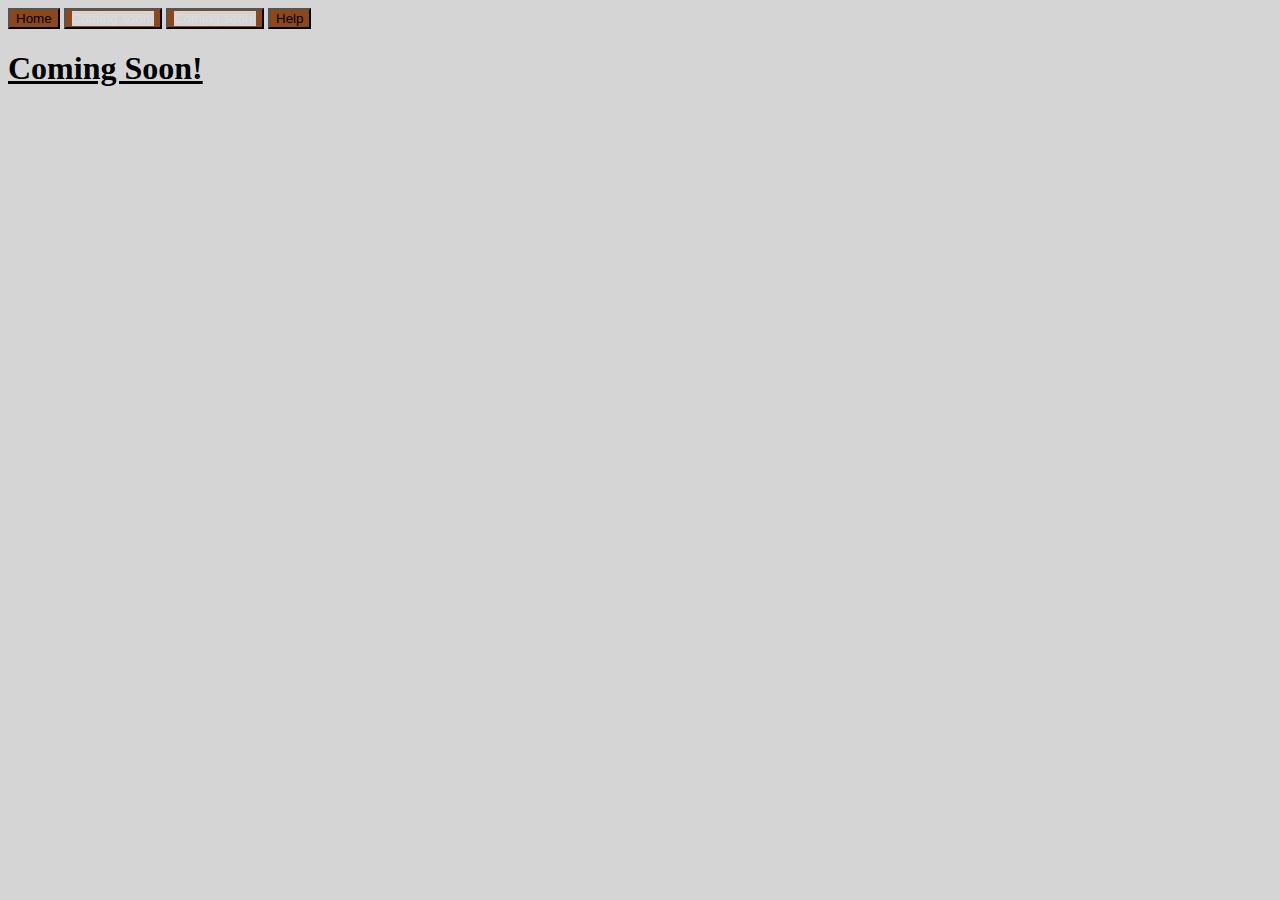
==== index.html @ 3ff90c72 "Fixed last commit" ====
<html>
	<head>
		<link rel="stylesheet" type="text/css" href="CSS/index.css">
	</head>
	<body>
		<div class="header"
				<nav>
					<a href="index.php"><button type="button">Home</button></a>
					<!--First Case (unnamed)-->
					<button type="button"><span class="comingsoon">Coming soon!</span></button>
					<!--Second Case (unnamed)-->
					<button type="button"><span class="comingsoon">Coming soon!</span></button>
					<a href="help.php"><button type="button">Help</button></a>
				</nav>
			</div>
		<h1>Coming Soon!</h1>
	</body>
</html>
---- CSS/index.css ----
h1
{
	text-decoration: underline;
}
/* Common Header */
*
{
	background-color: #d5d5d5;
}
.header button
{
	background-color:#8C481B;
	text-align:center;
}
button .comingsoon
{
	color:#dddddd;
}
button
{
	display:inline-block;
}
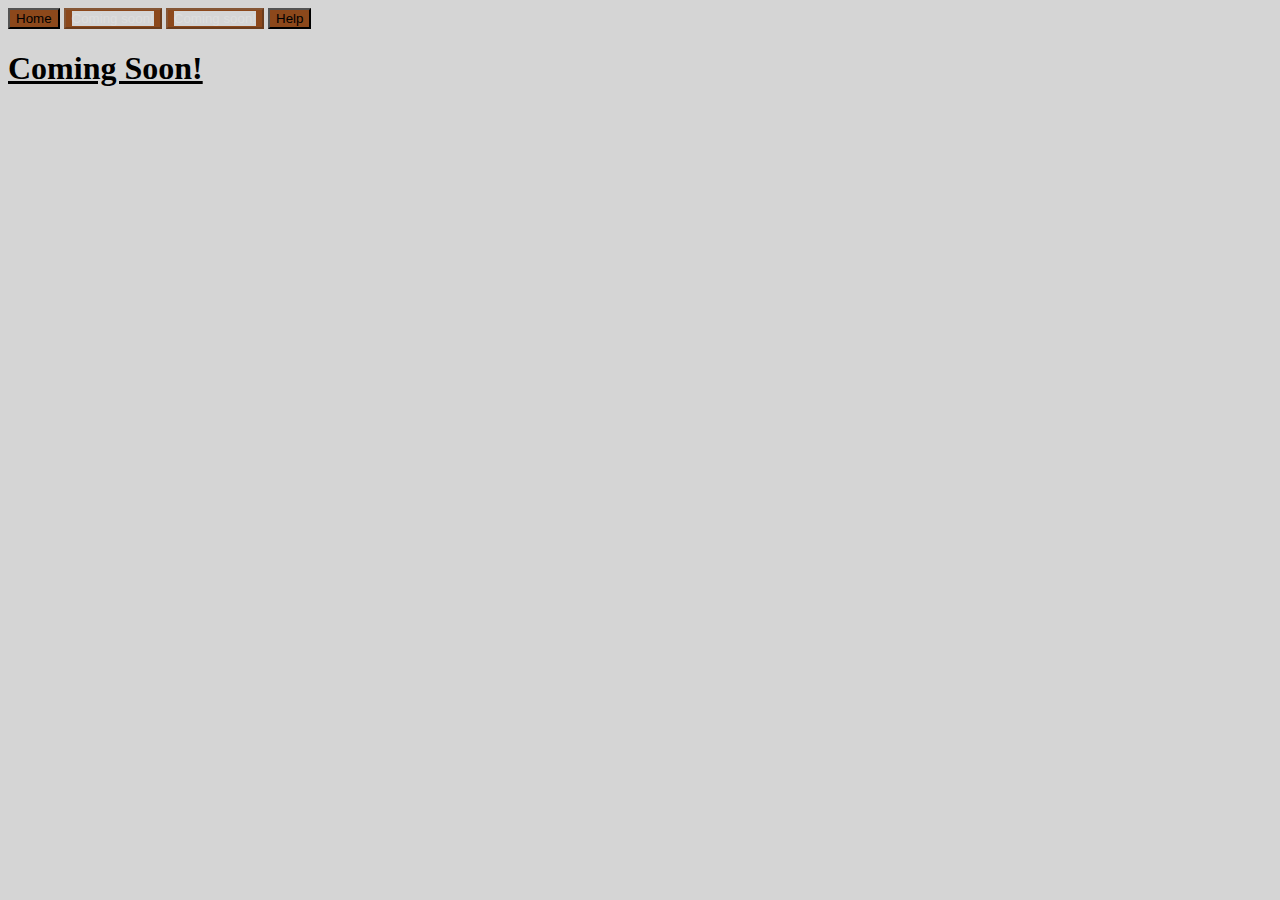
==== commit 5bdcb060: "Fixed initial bugs" ====
--- a/index.html
+++ b/index.html
@@ -3,16 +3,18 @@
 		<link rel="stylesheet" type="text/css" href="CSS/index.css">
 	</head>
 	<body>
-		<div class="header"
-				<nav>
-					<a href="index.php"><button type="button">Home</button></a>
-					<!--First Case (unnamed)-->
-					<button type="button"><span class="comingsoon">Coming soon!</span></button>
-					<!--Second Case (unnamed)-->
-					<button type="button"><span class="comingsoon">Coming soon!</span></button>
-					<a href="help.php"><button type="button">Help</button></a>
-				</nav>
-			</div>
+		<!-- Start Header -->
+		<div class="header">
+			<nav>
+				<a href="index.html"><button type="button">Home</button></a>
+				<!--First Case (unnamed)-->
+				<button type="button" disabled><span class="comingsoon">Coming soon!</span></button>
+				<!--Second Case (unnamed)-->
+				<button type="button" disabled><span class="comingsoon">Coming soon!</span></button>
+				<a href="help.html"><button type="button">Help</button></a>
+			</nav>
+		</div>
+		<!-- End Header -->
 		<h1>Coming Soon!</h1>
 	</body>
 </html>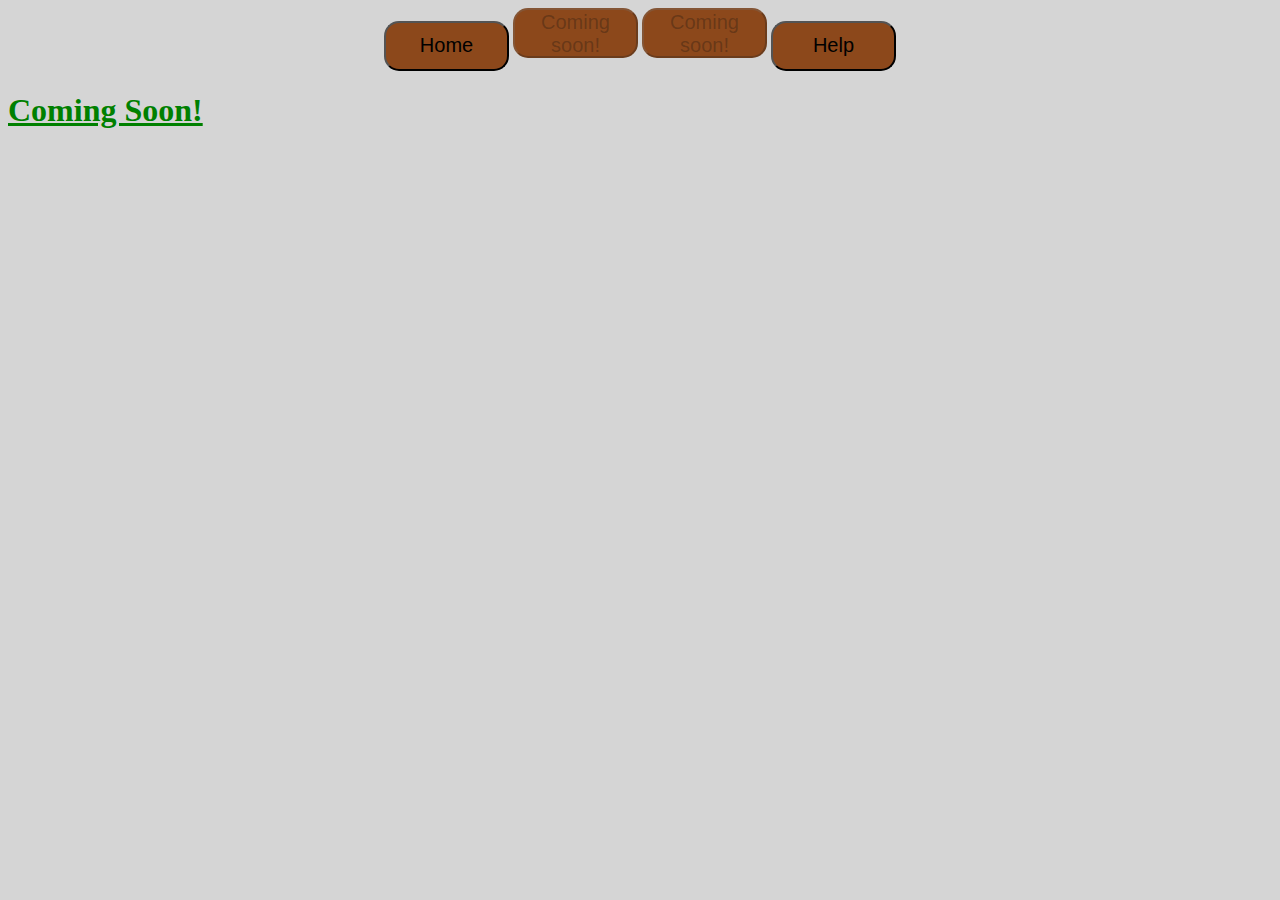
==== commit 1cdc466f: "testing changes (turned coming soon green)" ====
--- a/index.html
+++ b/index.html
@@ -15,6 +15,6 @@
 			</nav>
 		</div>
 		<!-- End Header -->
-		<h1>Coming Soon!</h1>
+		<h1 style="color:green;">Coming Soon!</h1>
 	</body>
 </html>--- a/CSS/index.css
+++ b/CSS/index.css
@@ -3,7 +3,7 @@
 	text-decoration: underline;
 }
 /* Common Header */
-*
+body
 {
 	background-color: #d5d5d5;
 }
@@ -12,11 +12,20 @@
 	background-color:#8C481B;
 	text-align:center;
 }
-button .comingsoon
-{
-	color:#dddddd;
-}
 button
 {
 	display:inline-block;
+	border-radius:15px;
+	height:50px;
+	width:125px;
+	font-size:20px;
+}
+button span .comingsoon
+{
+	color:#eeeeee;
+	font-size:10px!important;
+}
+nav
+{
+	text-align:center;
 }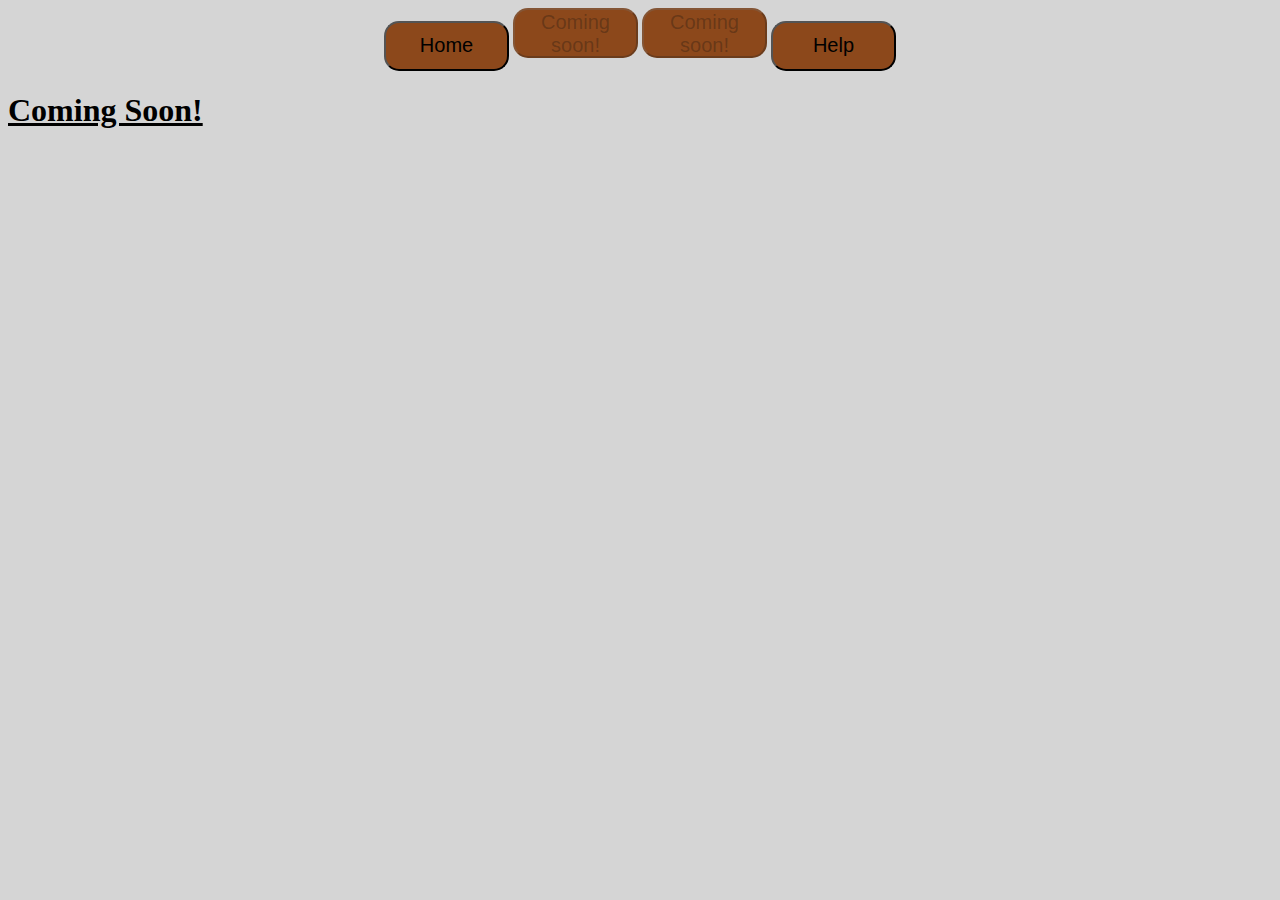
==== commit 1c488cb0: "undo" ====
--- a/index.html
+++ b/index.html
@@ -15,6 +15,6 @@
 			</nav>
 		</div>
 		<!-- End Header -->
-		<h1 style="color:green;">Coming Soon!</h1>
+		<h1>Coming Soon!</h1>
 	</body>
 </html>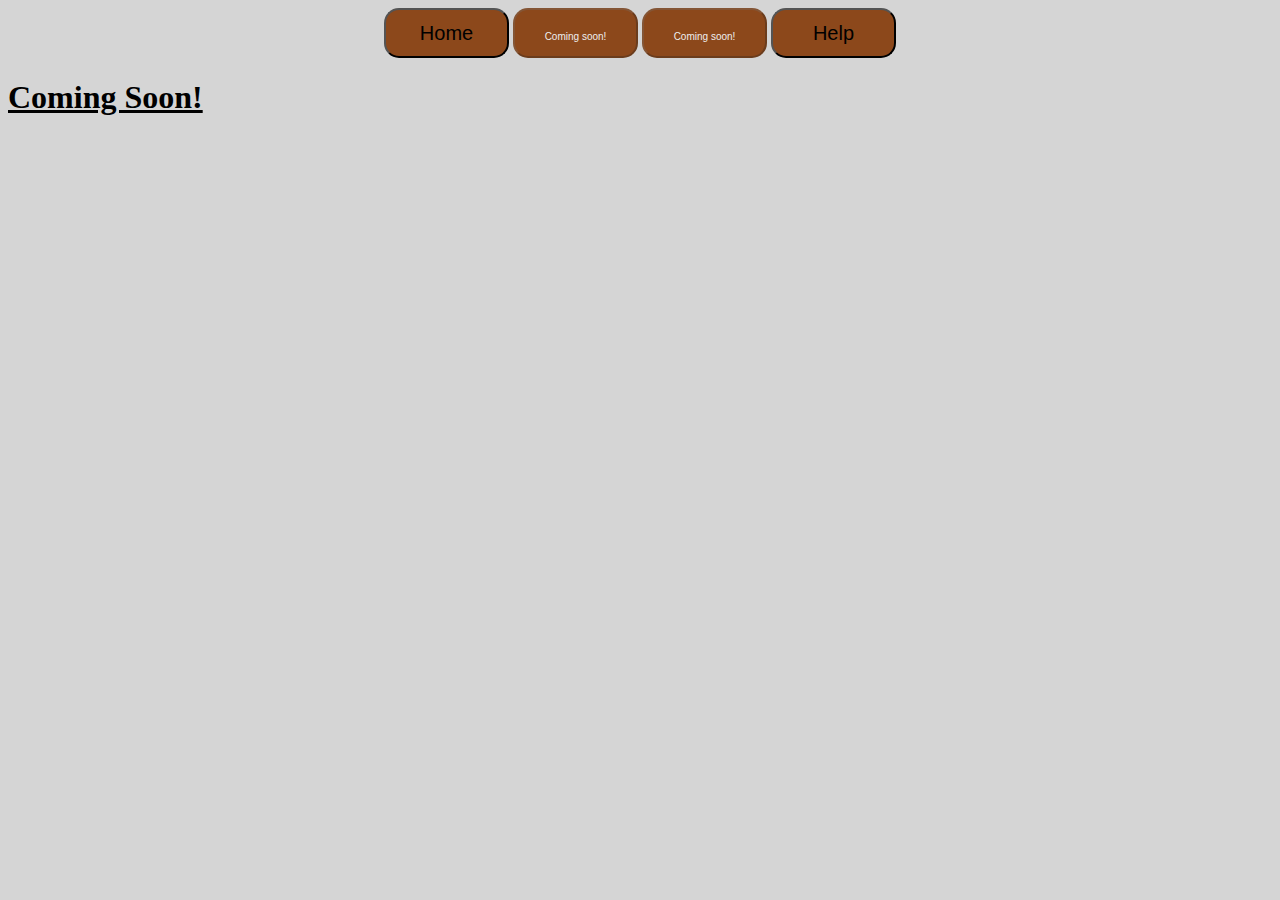
==== commit fd56429b: "Fixed last commit" ====
--- a/index.html
+++ b/index.html
@@ -1,3 +1,4 @@
+<!DOCTYPE html>
 <html>
 	<head>
 		<link rel="stylesheet" type="text/css" href="CSS/index.css">
--- a/CSS/index.css
+++ b/CSS/index.css
@@ -20,7 +20,7 @@
 	width:125px;
 	font-size:20px;
 }
-button span .comingsoon
+button span.comingsoon
 {
 	color:#eeeeee;
 	font-size:10px!important;
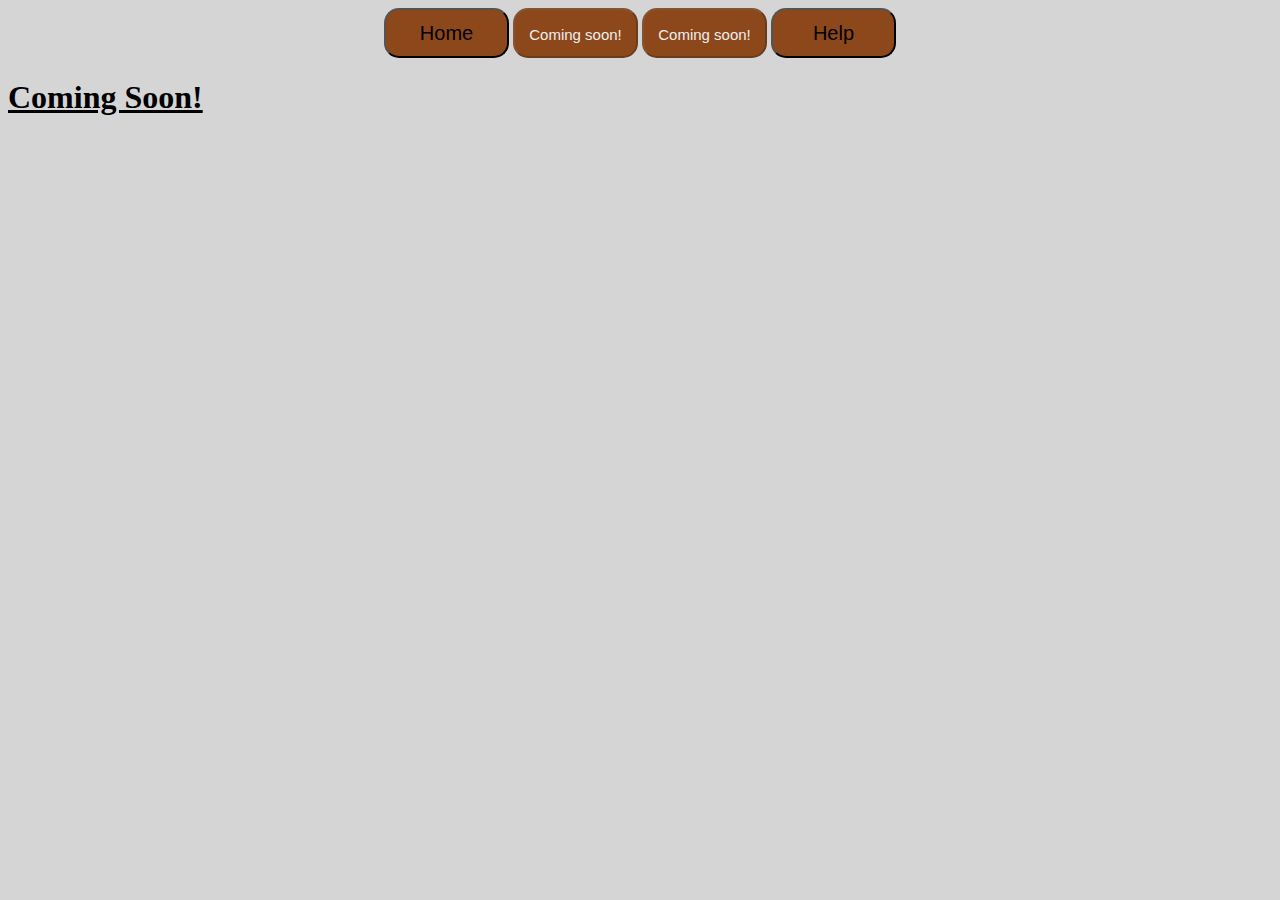
==== commit 6b37657c: "Fixed text size and added meta charset" ====
--- a/index.html
+++ b/index.html
@@ -2,6 +2,7 @@
 <html>
 	<head>
 		<link rel="stylesheet" type="text/css" href="CSS/index.css">
+		<meta charset="UTF-8">
 	</head>
 	<body>
 		<!-- Start Header -->
--- a/CSS/index.css
+++ b/CSS/index.css
@@ -23,7 +23,7 @@
 button span.comingsoon
 {
 	color:#eeeeee;
-	font-size:10px!important;
+	font-size:15px!important;
 }
 nav
 {
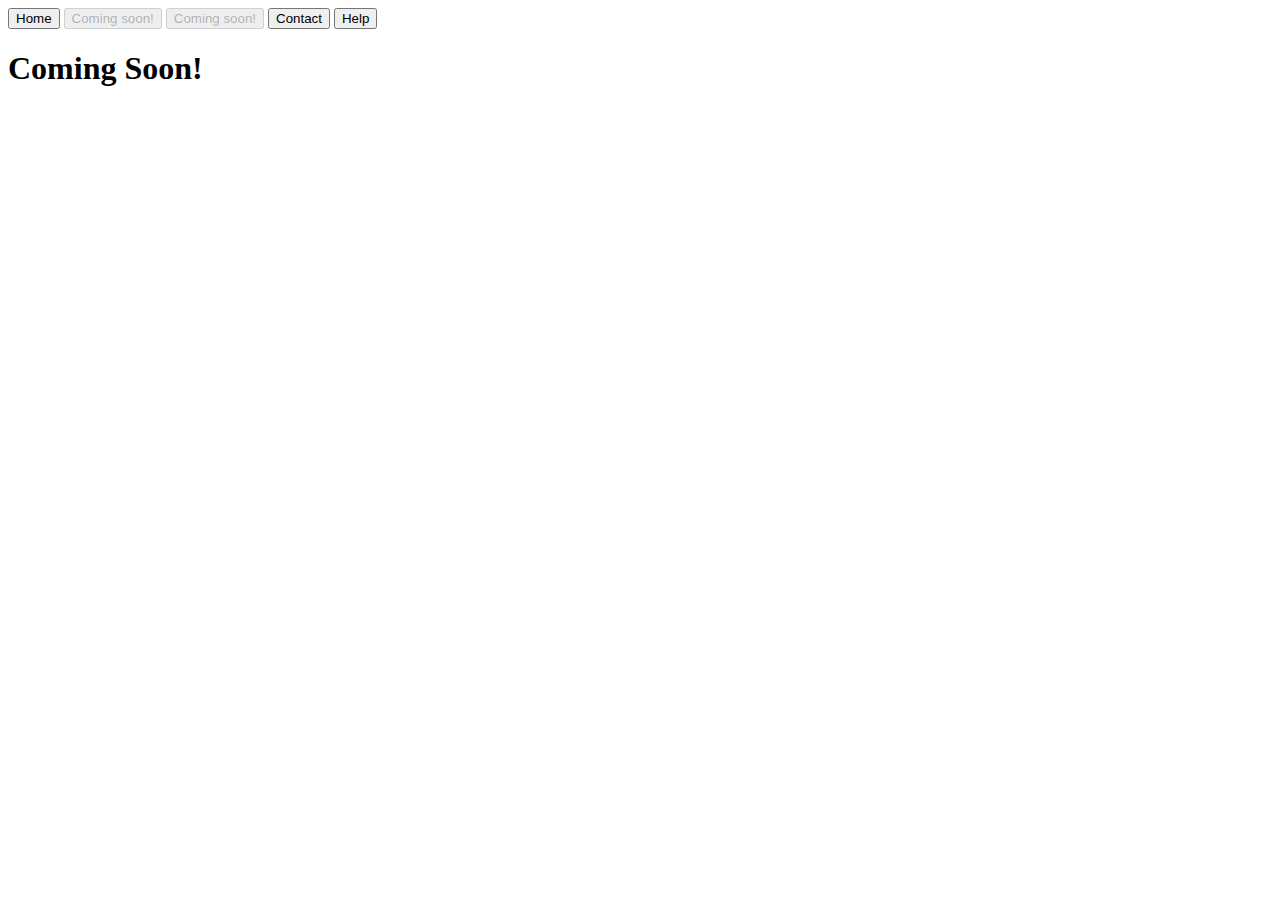
==== commit 923ea981: "Initialized contact page, verified with MyWot" ====
--- a/index.html
+++ b/index.html
@@ -1,8 +1,11 @@
 <!DOCTYPE html>
 <html>
 	<head>
-		<link rel="stylesheet" type="text/css" href="CSS/index.css">
+		<link rel="stylesheet" type="style/css" href="CSS/index.css">
+		<link rel="stylesheet" type="style/css" href="CSS/common.css">
+		<title>AceAttorneyMaster111 Fanfiction</title>
 		<meta charset="UTF-8">
+		<meta name="wot-verification" content="d3a17b9c0f51ddf4c60f"> 
 	</head>
 	<body>
 		<!-- Start Header -->
@@ -13,6 +16,7 @@
 				<button type="button" disabled><span class="comingsoon">Coming soon!</span></button>
 				<!--Second Case (unnamed)-->
 				<button type="button" disabled><span class="comingsoon">Coming soon!</span></button>
+				<a href="contact.html"><button type="button">Contact</button></a>
 				<a href="help.html"><button type="button">Help</button></a>
 			</nav>
 		</div>
--- a/CSS/index.css
+++ b/CSS/index.css
@@ -16,8 +16,8 @@
 {
 	display:inline-block;
 	border-radius:15px;
-	height:50px;
-	width:125px;
+	height:37.5px;
+	width:150px;
 	font-size:20px;
 }
 button span.comingsoon
@@ -28,4 +28,5 @@
 nav
 {
 	text-align:center;
-}+}
+/* End Common Header */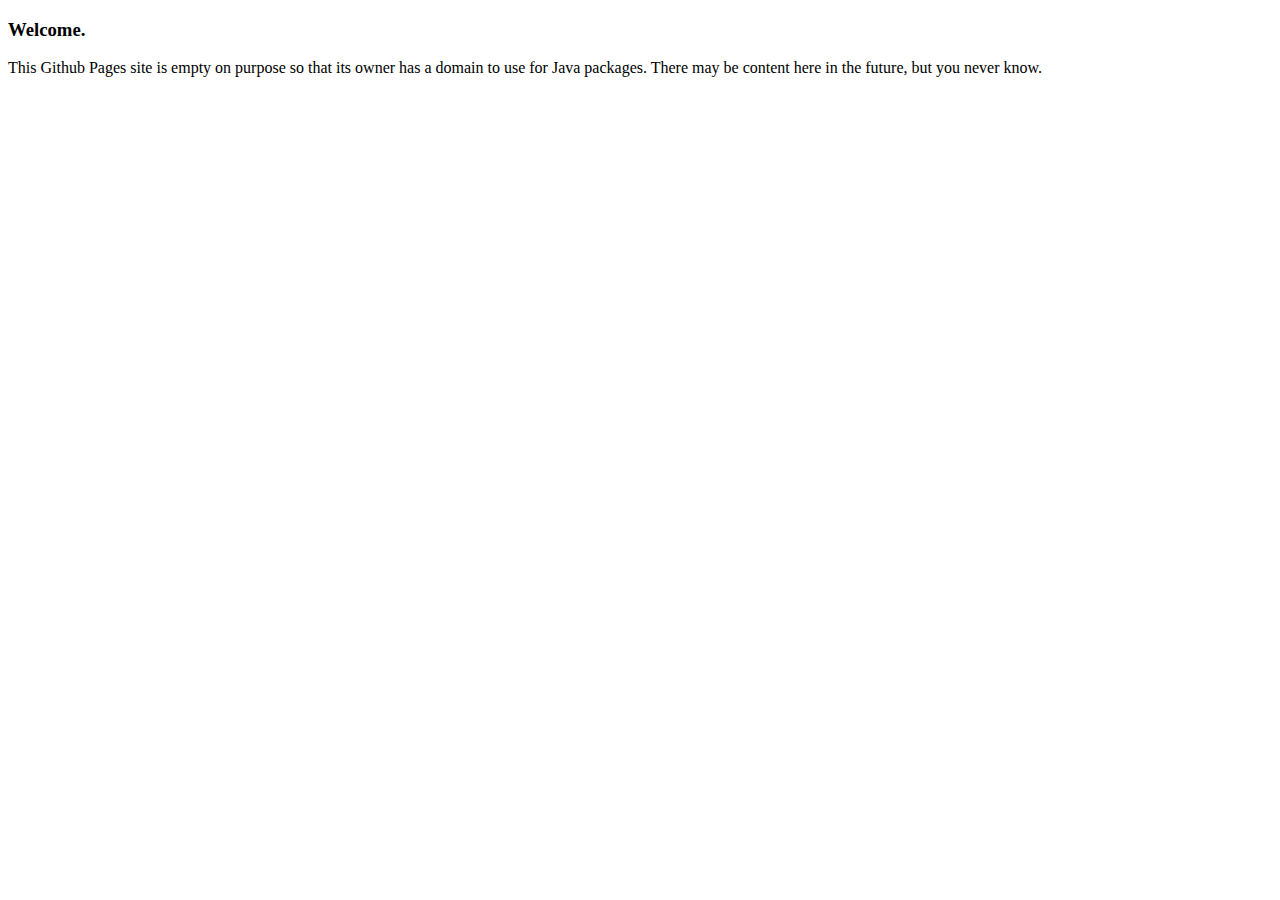
==== commit 1541e9af: "Complete change in scope" ====
--- a/index.html
+++ b/index.html
@@ -3,24 +3,12 @@
 	<head>
 		<link rel="stylesheet" type="style/css" href="CSS/index.css">
 		<link rel="stylesheet" type="style/css" href="CSS/common.css">
-		<title>AceAttorneyMaster111 Fanfiction</title>
+		<title>AceAttorneyMaster111 | Package Domain</title>
 		<meta charset="UTF-8">
 		<meta name="wot-verification" content="d3a17b9c0f51ddf4c60f"> 
 	</head>
 	<body>
-		<!-- Start Header -->
-		<div class="header">
-			<nav>
-				<a href="index.html"><button type="button">Home</button></a>
-				<!--First Case (unnamed)-->
-				<button type="button" disabled><span class="comingsoon">Coming soon!</span></button>
-				<!--Second Case (unnamed)-->
-				<button type="button" disabled><span class="comingsoon">Coming soon!</span></button>
-				<a href="contact.html"><button type="button">Contact</button></a>
-				<a href="help.html"><button type="button">Help</button></a>
-			</nav>
-		</div>
-		<!-- End Header -->
-		<h1>Coming Soon!</h1>
+		<h3>Welcome.</h3>
+		<p>This Github Pages site is empty on purpose so that its owner has a domain to use for Java packages. There may be content here in the future, but you never know.</p>
 	</body>
-</html>+</html>
